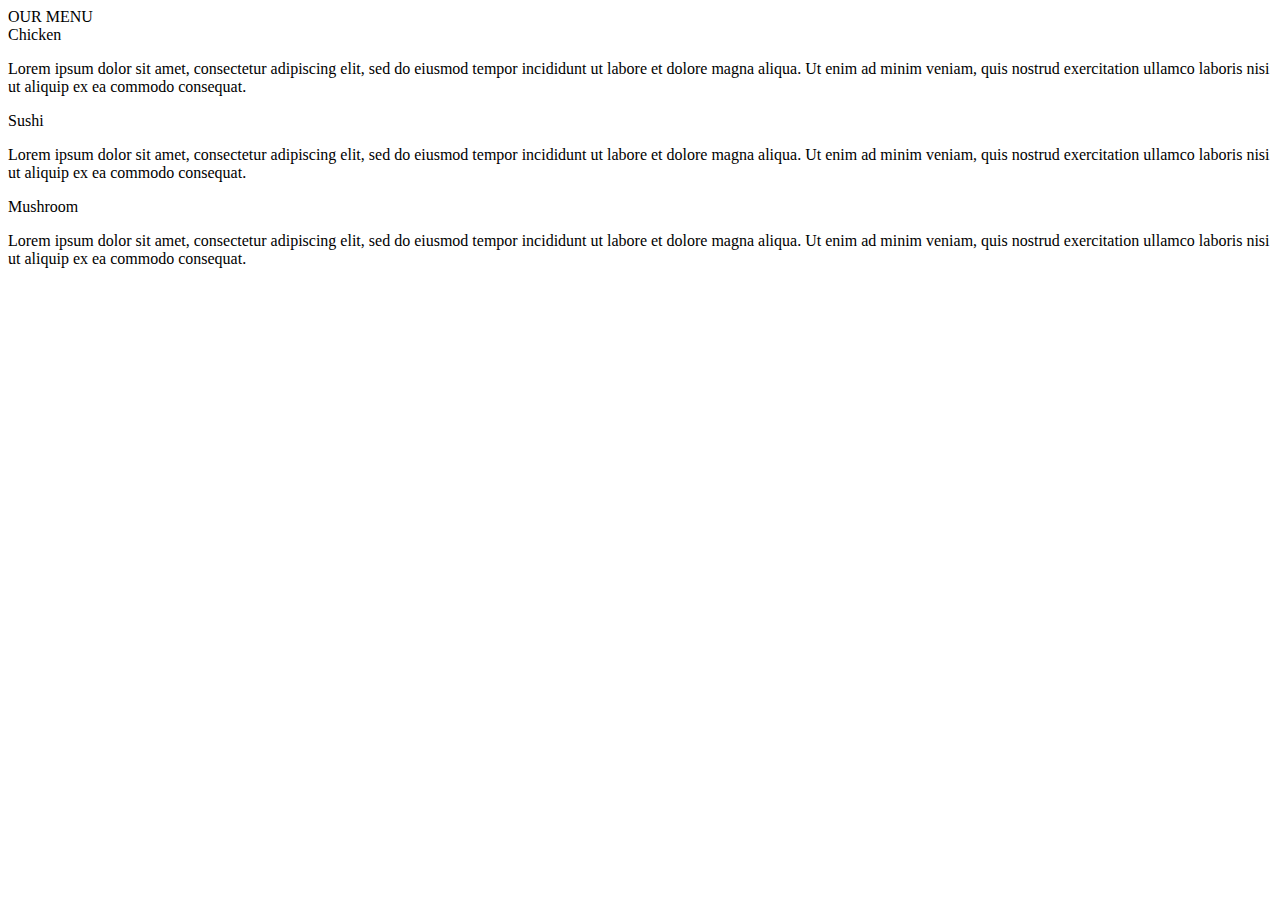
==== mod-2-solution/index.html @ ea2a4543 "Create index.html" ====
<!doctype html>
<html lang="en">
<head>
<meta charset="utf-8">
<title>First assigment</title>
<link rel="stylesheet" type="text/css" href="style.css">
<style>
@media screen and (min-width: 768px and max-width: 991px){
	#table1{
		width: 50%;
	}
	#table2{
		width: 50%;
	}
	#table3{
		width: 100%;
	}
}
@media screen and (max-width: 767px){
#table1{
		width: 100%;
	}
	#table2{
		width: 100%;
	}
	#table3{
		width: 100%;
	}
</style>
</head>
<body>
<div id="heading">OUR MENU</div>
<div class="row">
<div id="table1">
	<div id="first">Chicken</div>
	<p id="p1">Lorem ipsum dolor sit amet, consectetur adipiscing elit, sed do eiusmod tempor incididunt ut labore et dolore magna aliqua. Ut enim ad minim veniam, quis nostrud exercitation ullamco laboris nisi ut aliquip ex ea commodo consequat.</p>
	</div>
	<div id="table2">
	<div id="second">Sushi</div>
	<p id="p1">Lorem ipsum dolor sit amet, consectetur adipiscing elit, sed do eiusmod tempor incididunt ut labore et dolore magna aliqua. Ut enim ad minim veniam, quis nostrud exercitation ullamco laboris nisi ut aliquip ex ea commodo consequat.</p>
	</div>
	<div id="table3">
	<div id="third">Mushroom</div>
	<p id="p1">Lorem ipsum dolor sit amet, consectetur adipiscing elit, sed do eiusmod tempor incididunt ut labore et dolore magna aliqua. Ut enim ad minim veniam, quis nostrud exercitation ullamco laboris nisi ut aliquip ex ea commodo consequat.</p>
	</div>
</div>
</body>
</html>
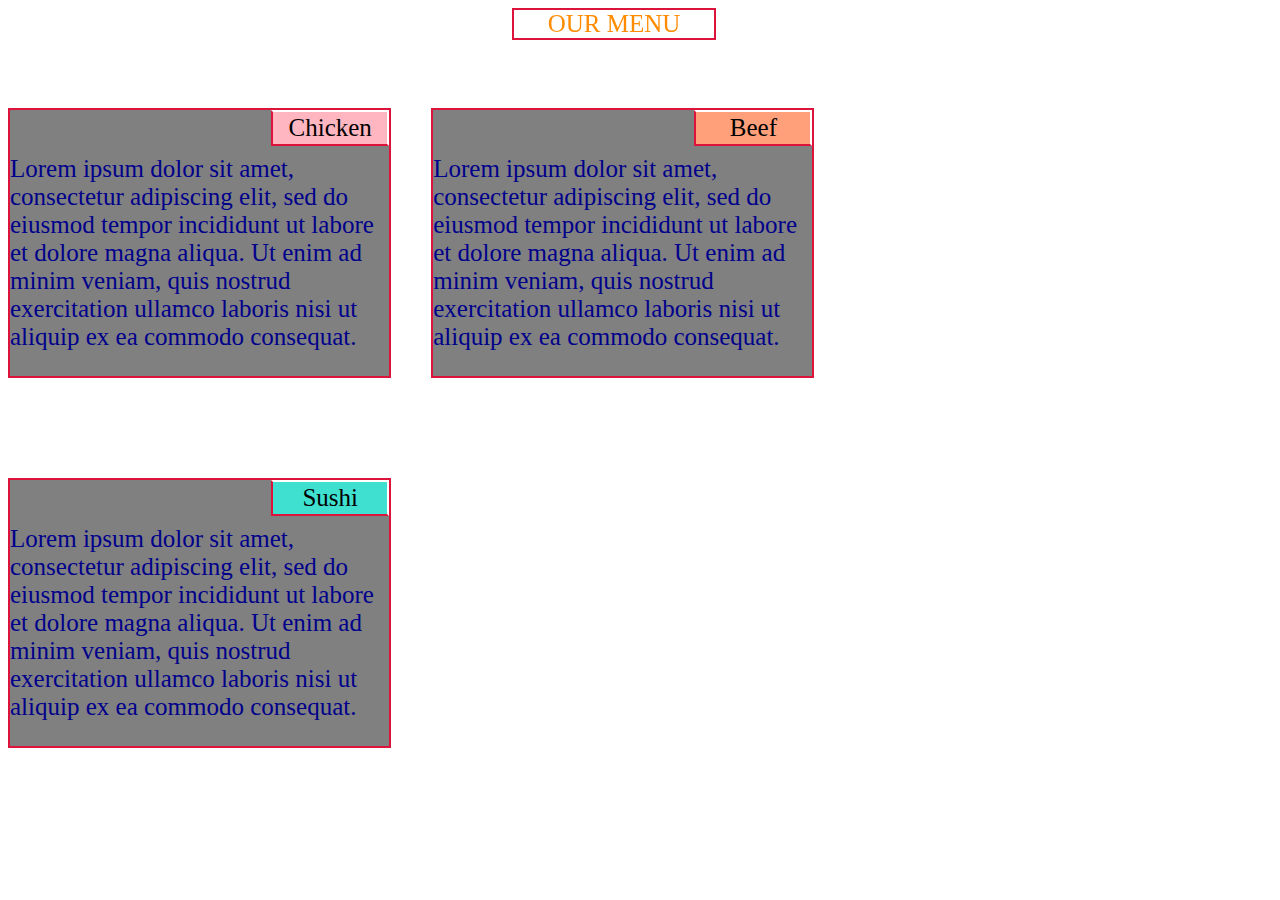
==== commit d393cc4c: "Update index.html" ====
--- a/mod-2-solution/index.html
+++ b/mod-2-solution/index.html
@@ -4,29 +4,6 @@
 <meta charset="utf-8">
 <title>First assigment</title>
 <link rel="stylesheet" type="text/css" href="style.css">
-<style>
-@media screen and (min-width: 768px and max-width: 991px){
-	#table1{
-		width: 50%;
-	}
-	#table2{
-		width: 50%;
-	}
-	#table3{
-		width: 100%;
-	}
-}
-@media screen and (max-width: 767px){
-#table1{
-		width: 100%;
-	}
-	#table2{
-		width: 100%;
-	}
-	#table3{
-		width: 100%;
-	}
-</style>
 </head>
 <body>
 <div id="heading">OUR MENU</div>
@@ -36,11 +13,11 @@
 	<p id="p1">Lorem ipsum dolor sit amet, consectetur adipiscing elit, sed do eiusmod tempor incididunt ut labore et dolore magna aliqua. Ut enim ad minim veniam, quis nostrud exercitation ullamco laboris nisi ut aliquip ex ea commodo consequat.</p>
 	</div>
 	<div id="table2">
-	<div id="second">Sushi</div>
+	<div id="second">Beef</div>
 	<p id="p1">Lorem ipsum dolor sit amet, consectetur adipiscing elit, sed do eiusmod tempor incididunt ut labore et dolore magna aliqua. Ut enim ad minim veniam, quis nostrud exercitation ullamco laboris nisi ut aliquip ex ea commodo consequat.</p>
 	</div>
 	<div id="table3">
-	<div id="third">Mushroom</div>
+	<div id="third">Sushi</div>
 	<p id="p1">Lorem ipsum dolor sit amet, consectetur adipiscing elit, sed do eiusmod tempor incididunt ut labore et dolore magna aliqua. Ut enim ad minim veniam, quis nostrud exercitation ullamco laboris nisi ut aliquip ex ea commodo consequat.</p>
 	</div>
 </div>
--- a/mod-2-solution/style.css
+++ b/mod-2-solution/style.css
@@ -0,0 +1,78 @@
+#heading {
+	border: 2px solid crimson;
+	font-size: 25px;
+	color:  darkorange;
+	text-align: center;
+	width:200px;
+    position: fixed;
+    left: 40%;
+}
+#table1{
+  border: 2px solid crimson;
+  font-size: 25px;
+  float: left;
+  width: 30%;
+  margin-top: 100px;
+  margin-right:40px;
+  background-color: gray;
+}
+#table2{
+  border: 2px solid crimson;
+  font-size: 25px;
+  float: left;
+  width: 30%;
+  margin-top: 100px;
+  margin-right:40px;
+  background-color: gray;
+}
+#table3{
+  border: 2px solid crimson;
+  font-size: 25px;
+  float: left;
+  width: 30%;
+  margin-top: 100px;
+  margin-right:40px;
+  background-color: gray;
+}
+
+#p1{
+	padding-top: 20px;
+	color: darkblue;
+}
+#table1 #first{
+   border: 2px solid crimson;
+  font-size: 25px;
+  width: 110px;
+  float:right;
+  text-align:  center;
+  padding: 2px;
+  top: 0;
+  border-top-color: white;
+  border-right-color: white;
+  background-color: lightpink;
+}
+#table2 #second{
+   border: 2px solid crimson;
+  font-size: 25px;
+  width: 110px;
+  float:right;
+  text-align:  center;
+  padding: 2px;
+  top: 0;
+  border-top-color: white;
+  border-right-color: white;
+  background-color: lightsalmon;
+}
+#table3 #third{
+   border: 2px solid crimson;
+  font-size: 25px;
+  width: 110px;
+  float:right;
+  text-align:  center;
+  padding: 2px;
+  top: 0;
+  border-top-color: white;
+  border-right-color: white;
+  background-color: turquoise;
+}
+
